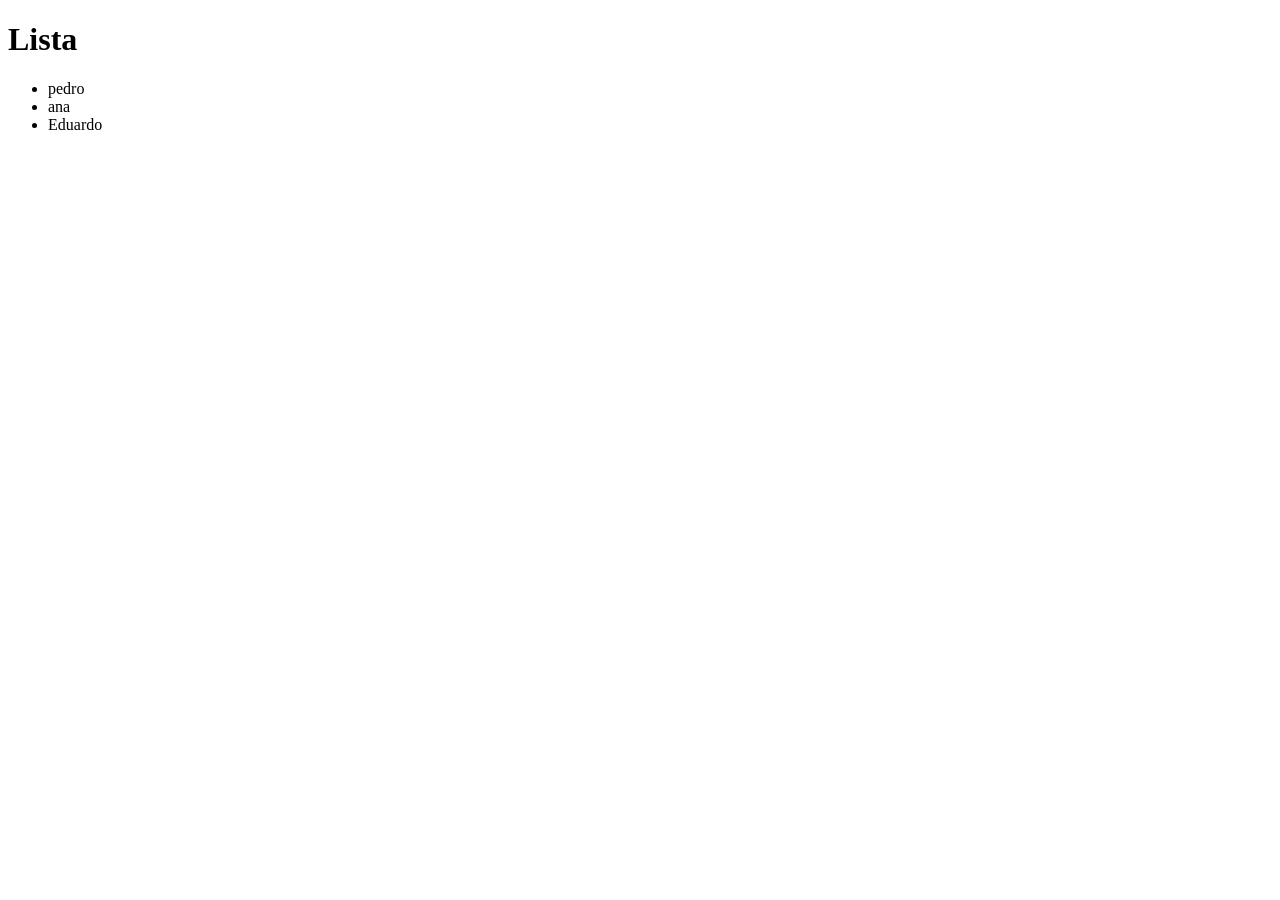
==== atividade_inserir_conteudo/index.html @ 8676ad22 "Add files via upload" ====
<!DOCTYPE html>
<html lang="en">

<head>
    <meta charset="UTF-8">
    <meta name="viewport" content="width=device-width, initial-scale=1.0">
    <title>Document</title>
</head>

<body>
    <h1>Lista</h1>
    <ul id="lista">
        <li>carlos</li>
        <li>joaquim</li>
    </ul>
    <script src="js.js"></script>
</body>

</html>
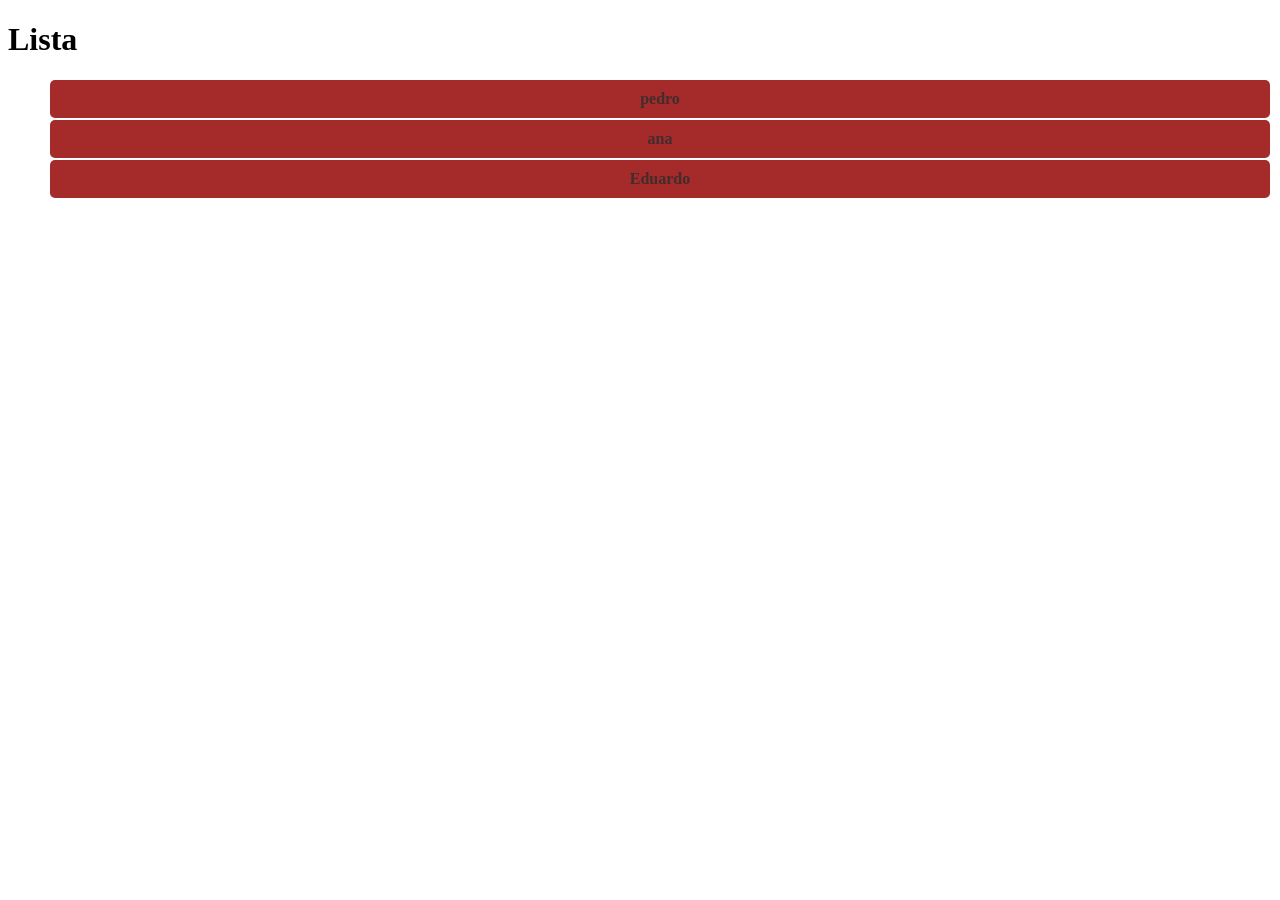
==== commit 0855bf9e: "Add container for item removal functionality Added a new div element for removing items from the lis" ====
--- a/atividade_inserir_conteudo/index.html
+++ b/atividade_inserir_conteudo/index.html
@@ -5,6 +5,7 @@
     <meta charset="UTF-8">
     <meta name="viewport" content="width=device-width, initial-scale=1.0">
     <title>Document</title>
+    <link rel="stylesheet" href="style.css">
 </head>
 
 <body>
@@ -13,7 +14,14 @@
         <li>carlos</li>
         <li>joaquim</li>
     </ul>
+    <div id="conteiner">
+        <h2 id="remove">elemento p/ remover</h2>
+    </div>
+
+
+
+
     <script src="js.js"></script>
 </body>
 
-</html>+</html>
--- a/atividade_inserir_conteudo/style.css
+++ b/atividade_inserir_conteudo/style.css
@@ -0,0 +1,17 @@
+.cartao-destaque {
+    font-weight: bold;
+    color: rgb(66, 45, 45);
+    background-color: brown;
+    border: 1px;
+    border-radius: 5px;
+    padding: 10px;
+    margin: 2px;
+    text-align: center;
+    list-style: none;
+
+}
+
+.cartao-destaque:hover {
+ background-color: blueviolet;
+
+}
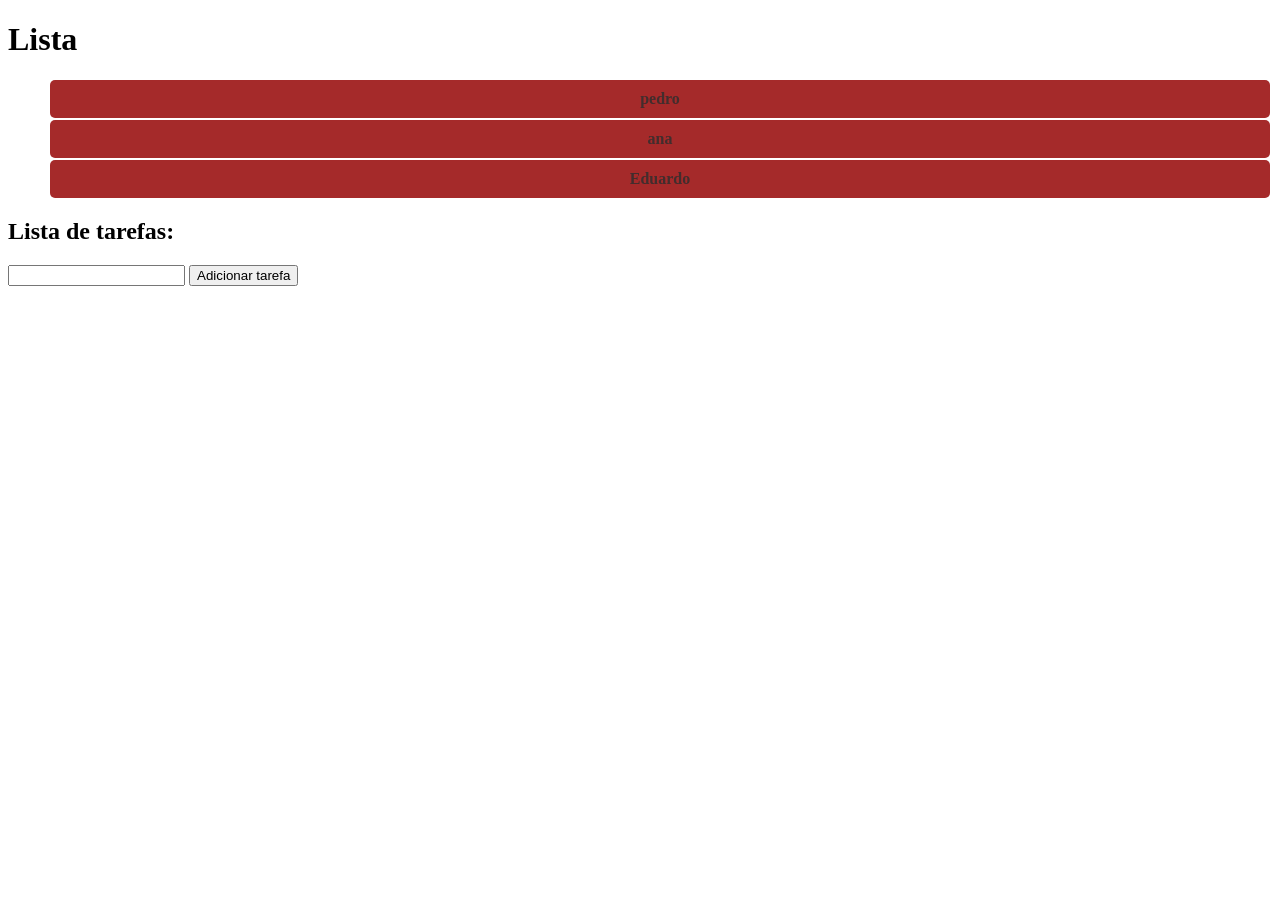
==== commit 699d2e06: "Update index.html" ====
--- a/atividade_inserir_conteudo/index.html
+++ b/atividade_inserir_conteudo/index.html
@@ -17,7 +17,12 @@
     <div id="conteiner">
         <h2 id="remove">elemento p/ remover</h2>
     </div>
+    <h2>Lista de tarefas:</h2>
+    <ul id="lista-tarefas">
 
+    </ul>
+    <input id="item-tarefa" type="text">
+    <button onclick="adicionarItem()"> Adicionar tarefa</button>
 
 
 
